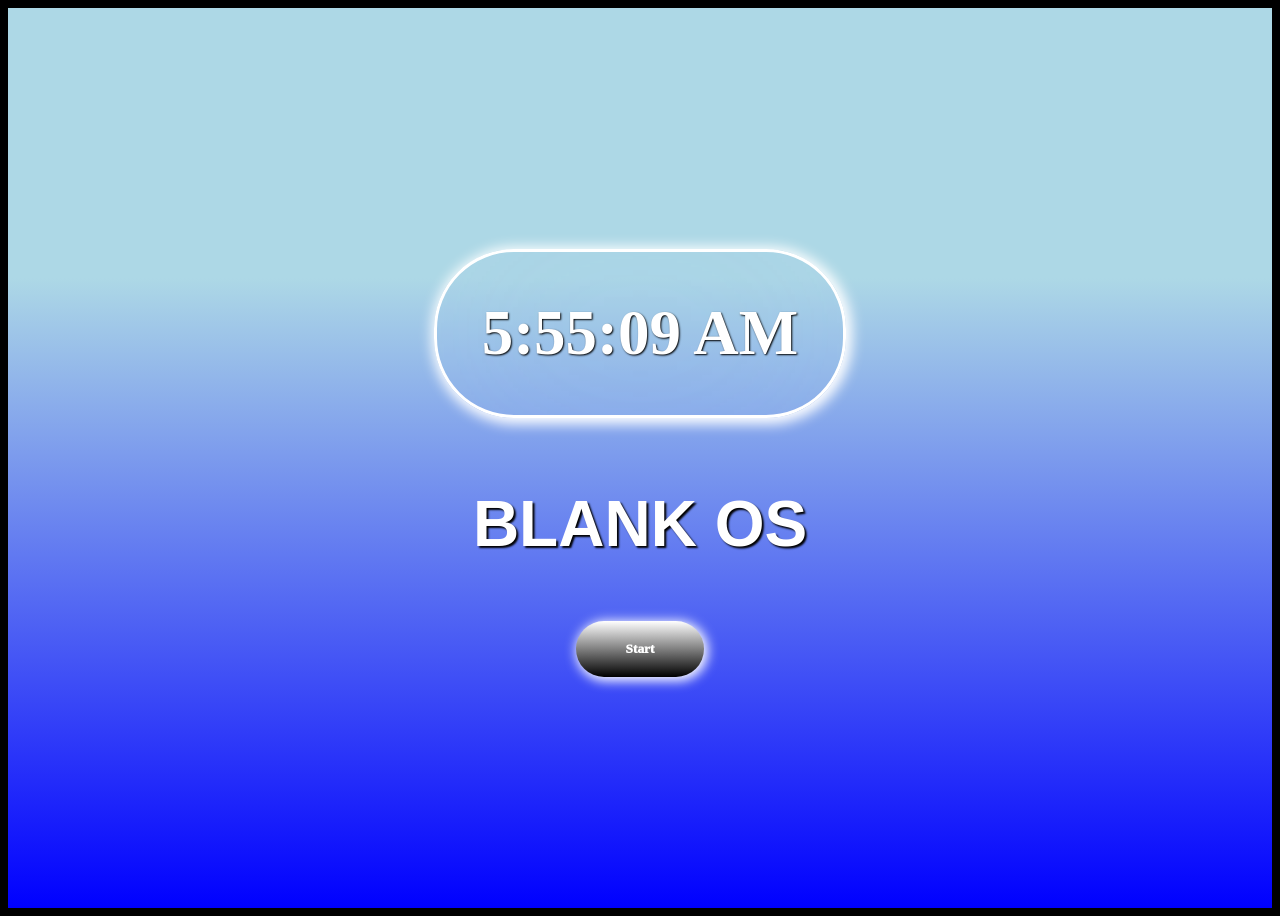
==== home.html @ c56a22a4 "added all files" ====
<!DOCTYPE html>
<html>
  <head>
      <meta charset='UTF-8'>
      <meta name='viewport' content='width= device-width, initial-scale= 1.0'>
      <link rel='stylesheet' href='./home.css'>
      <title>BLANK OS</title>
      <link rel="icon" href="./icon.png" type="image/png">
      <link rel="shortcut icon" href="./icon.png" type="image/png">
  </head>
  <body>
    <div id= 'lockscreen'>
      <h1 id= 'clock'></h1>
      <h1 id= 'startinglogo'>BLANK OS</h1>
      <button id= 'startbtn' onclick = 'home()'>Start</button>

    </div>
    <div id= 'homescreen'>
      
      <div id= 'appholder'>
        <button class= 'app' onclick = 'test()'> 
          <img src = './claculator.png' alt= 'claculator'>
        </button>
        
        <div id= 'window'>
         <div id= 'windowtop'>
           
           <button id= 'close' onclick = 'close()'>×</button>
           <!--<button id= 'full' onclick = 'full()'>▢</button>-->
         </div>
         <div id= 'windowbody'>
           <div id= 'content'>
           </div>
         </div>
        </div>

      </div>
  
      <div id= 'taskbar'>
        <a href = './index.html'>
          <img src= './restart.png' alt= 'restart' id = 'restart'>
        </a>
      </div>
    </div>

    
      
    <script src= "home.js"></script>
      
  </body>





</html>
---- home.css ----
body {
  background: black;
  min-height: 100vh;
  overflow: hidden;
  display: flex;
  align-items: center;
  justify-content: center;
  flex-direction: column;
}
#lockscreen {
  min-height: 100vh;
  width: 100%;
  background-image: linear-gradient(lightblue 30%, blue);
  display: flex;
  align-items: center;
  justify-content: center;
  flex-direction: column;
  animation: blur 2s forward;
  transition: 0.5s ease-in-out;
  
  
}
@keyframes blur {
  from {opacity: 0; filter: blur(40px);}
  to {opacity: 1; filter: blur(0px);}


}
#startinglogo {
 color: white;
 font-family: Arial;
 margin: 60px;
 font-size: 4em;
 text-shadow: 2px 2px 2px black;

}
#startbtn {
  padding: 20px 50px;
  background-image: linear-gradient(white, black);
  border: 0px solid transparent;
  border-radius: 50px;
  font-family: Verdana;
  color: white;
  font-weight: 1000;
  box-shadow: 2px 2px 12px 2px white;
  transition: 0.3s ease;
    
}
#startbtn:hover {
  cursor: pointer;
  box-shadow: 2px 2px 12px 6px white;
}
#homescreen {

  min-height: 100vh;
  width: 100%;
  border: 3px solid white;
  background: #2a2a2a;
  display: none;
}
#taskbar {
 background-image: linear-gradient(to right, #4500ff, #b700ff);
 min-height: 8vh;
 border-top: 5px solid black;
 width: 100%;
 position: fixed;
 bottom: 0;
}
@keyframes slide {
 0% {transform: translateY(0);}
 100% {transform: translateY(100);}
}
#appholder {
  width: 100%;
  background-image: linear-gradient( to left, red, blue);
  min-height: 92vh;
  opacity: 1;
  padding: 5%;
}
#restart {
  width: 3%;
  border: 2px solid black;
  border-radius: 70px;
  display: flex;
  justify-self: start;
  align-items: center;
  margin: 1vh;
  


}
#windowbody {
  width: 80%;
  min-height: 100vh;
  display: flex;
  background: white;
  border: 2px solid black; 
}
#windowtop {
  background: gray;
  width: 12vw;
  display: flex;
  justify-content: end;
  width: 80%;
  border: 2px solid black;
  


}
#window {
  display: none;
  justify-content: center;
}
.app {
  width: 5vh;
  height: 5vh;
  background: white;
  z-index: 1000;
  display: flex;
  justify-content: center;
  border: 2px solid black;
  font-family: Arial;
  border-radius: 6px;
  cursor: pointer;
  transition: 0.3s ease-in-out;
 
  

}
.app:hover {
  box-shadow: 2px 2px 20px 4px white; 

}
/*#full {
  color: white;
  background: black;
  transition: 0.2s ease-in-out;
  cursor: pointer;

}*/
#close {

  color: white;
  background: black;
  transition: 0.2s ease-in-out;
  cursor: pointer;
  


}
/*#full:hover {
 background-image: linear-gradient(#70ff00, #056553);
 display: none;
 opacity: 0;

}*/

#close:hover {
 background-image: linear-gradient(red, orange);


}
#clock {
  color: white;
  backdrop-filter: blur(200px);
  border: 3px solid white;
  padding: 5vh;
  border-radius: 80px;
  text-shadow: 1px 1px 2px black;
  box-shadow: 2px 2px 13px 4px white;
  font-size: 7vh;
  margin: 1vh;

}
#content {
  background: wheat;
  width: 100%;
  opacity: 0.3;
}
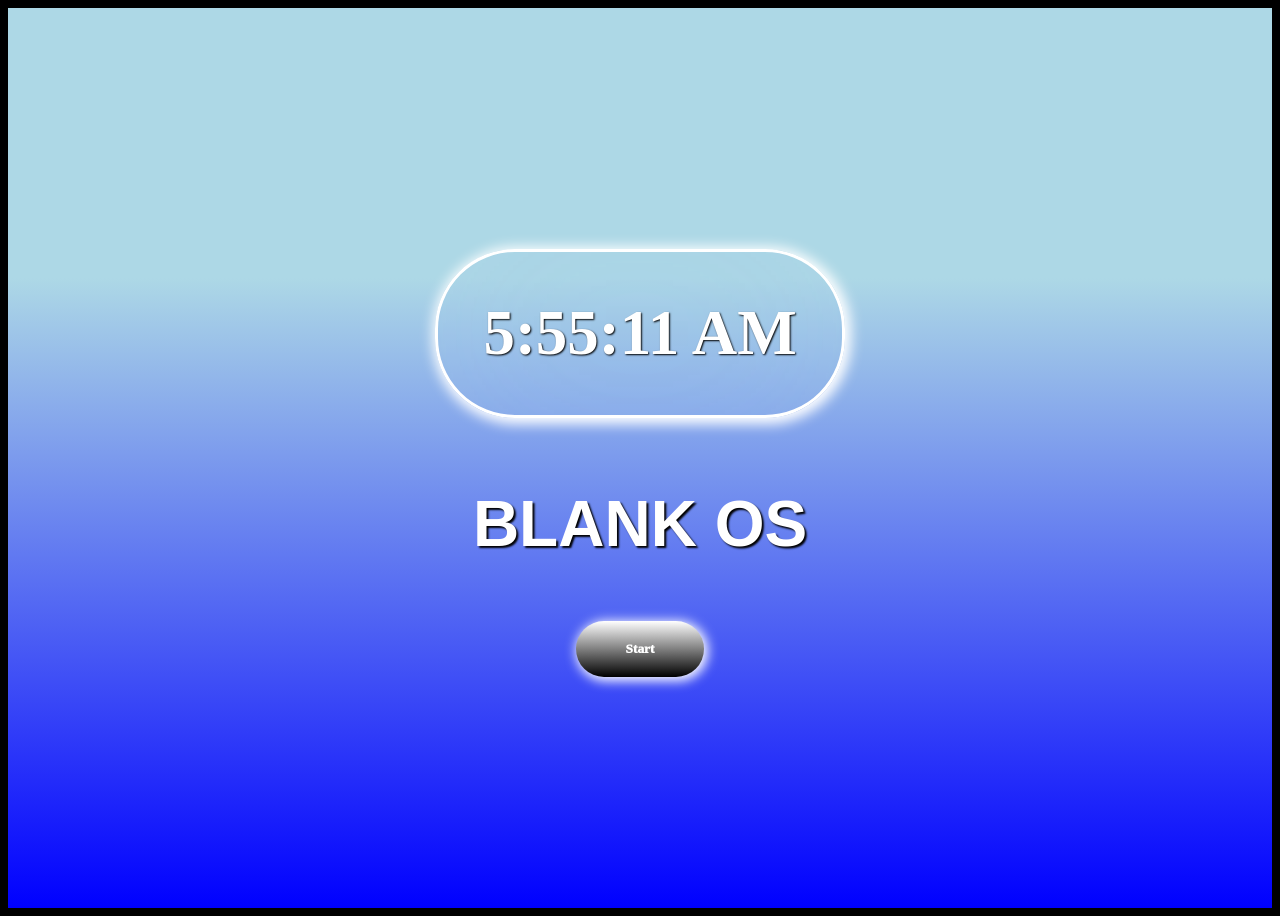
==== commit d7e8a4d4: "updated adn added meta names and discriptions" ====
--- a/home.html
+++ b/home.html
@@ -5,7 +5,7 @@
       <meta name='viewport' content='width= device-width, initial-scale= 1.0'>
       <link rel='stylesheet' href='./home.css'>
       <title>BLANK OS</title>
-      <link rel="icon" href="./icon.png" type="image/png">
+      <link rel="icon" type="image/png" href="/favicon.png">
       <link rel="shortcut icon" href="./icon.png" type="image/png">
   </head>
   <body>
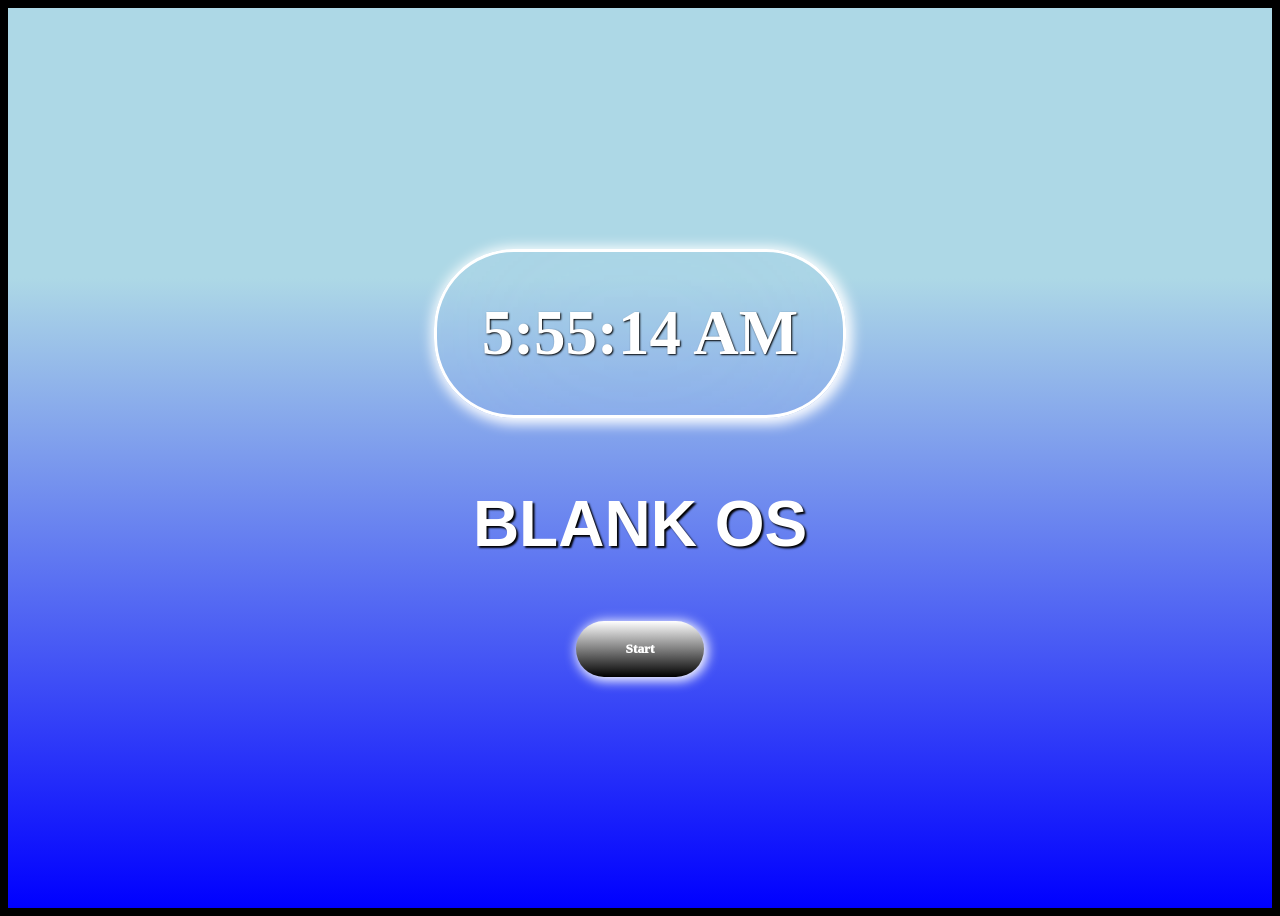
==== commit 1ade46e9: "home html icon changed" ====
--- a/home.html
+++ b/home.html
@@ -6,7 +6,7 @@
       <link rel='stylesheet' href='./home.css'>
       <title>BLANK OS</title>
       <link rel="icon" type="image/png" href="/favicon.png">
-      <link rel="shortcut icon" href="./icon.png" type="image/png">
+      
   </head>
   <body>
     <div id= 'lockscreen'>
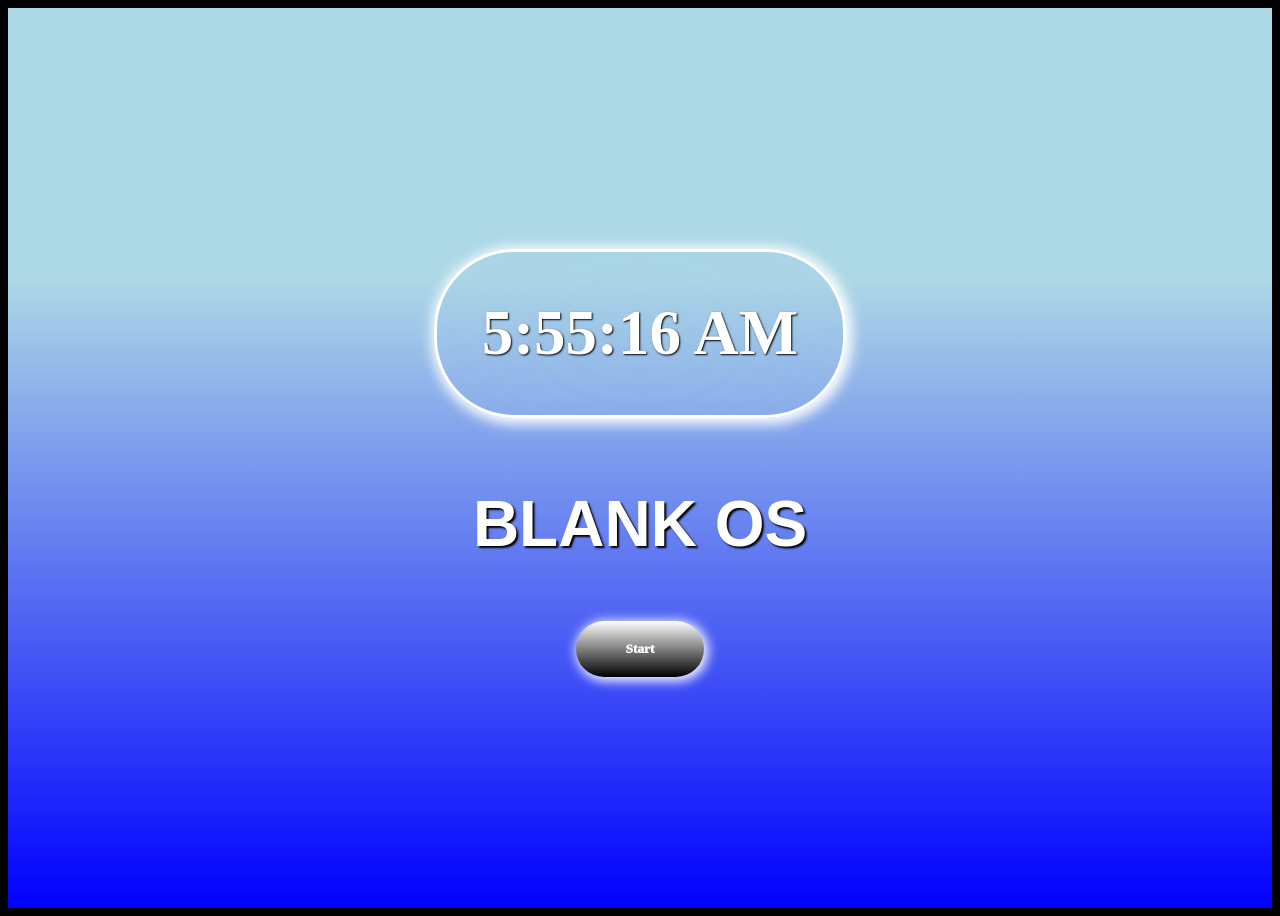
==== commit 957714c5: "wallpaper added" ====
--- a/home.html
+++ b/home.html
@@ -16,7 +16,8 @@
 
     </div>
     <div id= 'homescreen'>
-      
+
+      <img src="./wallaper.png" alt="background" id= 'wallaper'>
       <div id= 'appholder'>
         <button class= 'app' onclick = 'test()'> 
           <img src = './claculator.png' alt= 'claculator'>
--- a/home.css
+++ b/home.css
@@ -58,6 +58,12 @@
   background: #2a2a2a;
   display: none;
 }
+#wallaper {
+  width: 100%;
+  min-height: 100vh;
+  position: fixed;
+  z-index: -1;
+}
 #taskbar {
  background-image: linear-gradient(to right, #4500ff, #b700ff);
  min-height: 8vh;
@@ -74,7 +80,7 @@
   width: 100%;
   background-image: linear-gradient( to left, red, blue);
   min-height: 92vh;
-  opacity: 1;
+  opacity: 0.1;
   padding: 5%;
 }
 #restart {
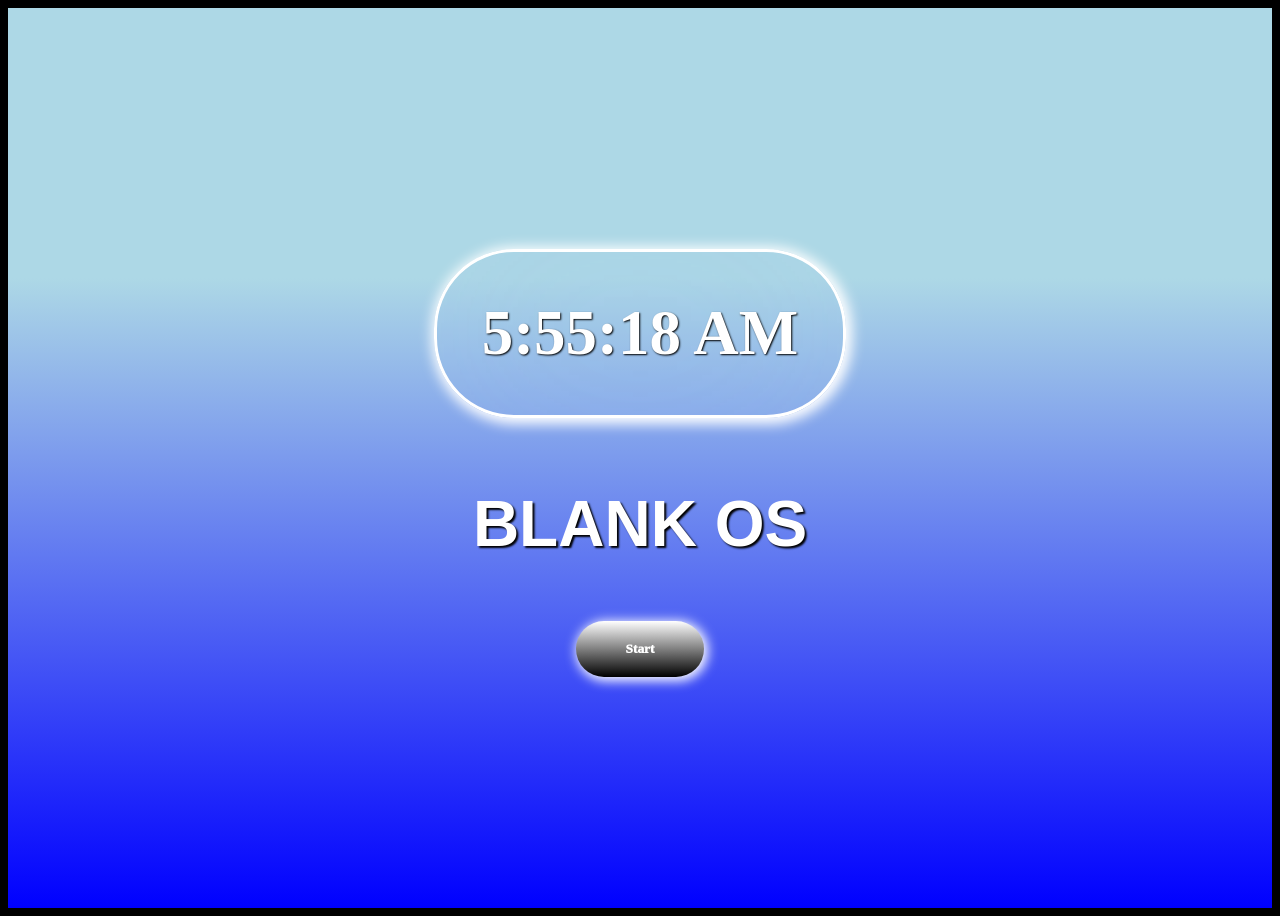
==== commit 1ea4b544: "wallpaper on homescreen bg" ====
--- a/home.html
+++ b/home.html
@@ -17,7 +17,7 @@
     </div>
     <div id= 'homescreen'>
 
-      <img src="./wallaper.png" alt="background" id= 'wallaper'>
+      
       <div id= 'appholder'>
         <button class= 'app' onclick = 'test()'> 
           <img src = './claculator.png' alt= 'claculator'>
--- a/home.css
+++ b/home.css
@@ -55,7 +55,7 @@
   min-height: 100vh;
   width: 100%;
   border: 3px solid white;
-  background: #2a2a2a;
+  background-image: url('./wallpaper.png');
   display: none;
 }
 #wallaper {
@@ -80,7 +80,7 @@
   width: 100%;
   background-image: linear-gradient( to left, red, blue);
   min-height: 92vh;
-  opacity: 0.1;
+  opacity: 0;
   padding: 5%;
 }
 #restart {
